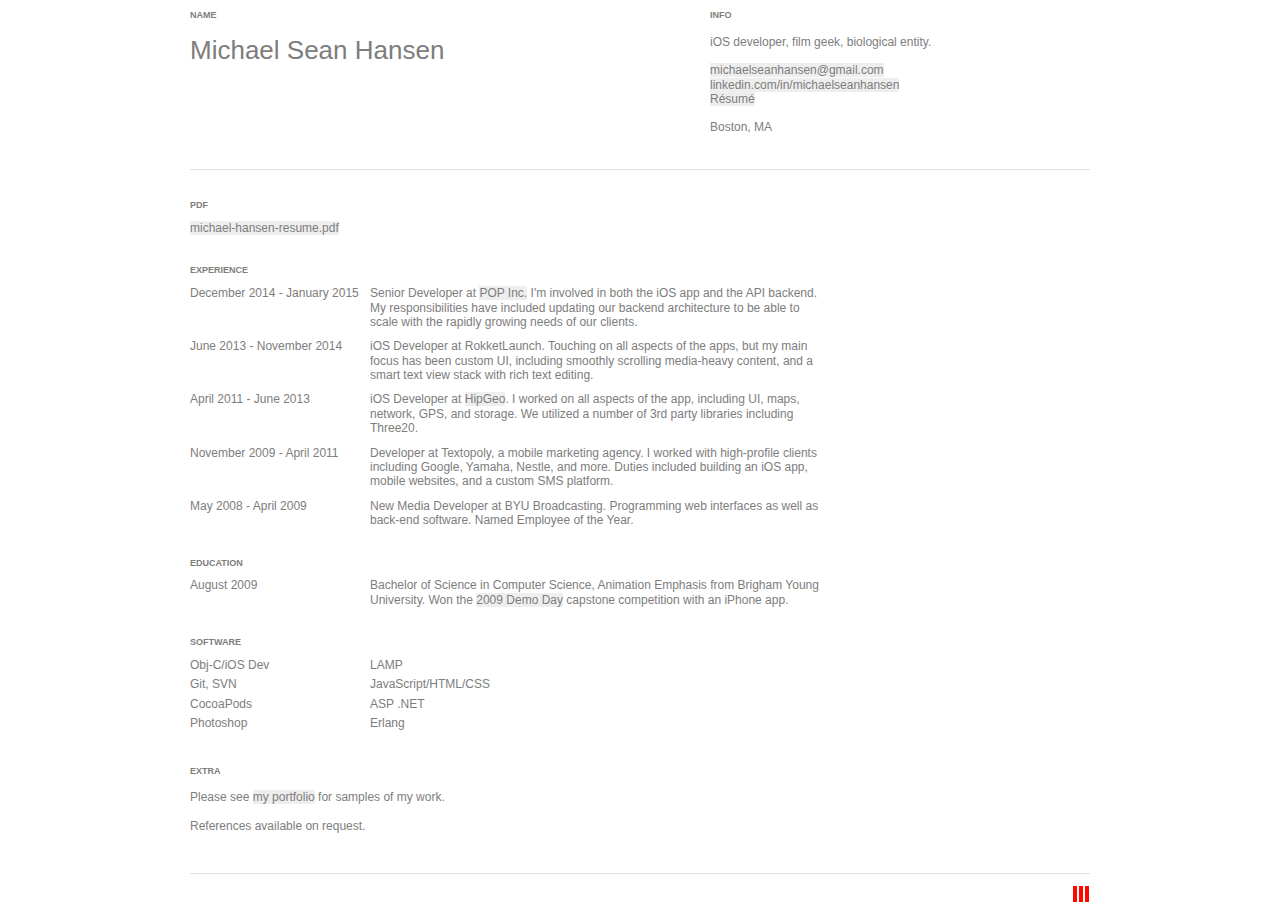
==== resume/index.html @ 09dc3a4a "Updated resume (web version)" ====
<!DOCTYPE html>
<html>
<head>
	<meta charset="utf-8" />
	<title>Michael Sean Hansen | Résumé</title>
	<link rel="stylesheet" type="text/css" href="/main.css" />
	<link rel="stylesheet" type="text/css" href="index.css?v=1" />
	<link rel="icon" type="image/png" href="/images/favicon.png?v=3" />
</head>


<body>
	<header>
		<div class="left">
			<h2>NAME</h2>
			<h1><a href="/">Michael Sean Hansen</a></h1>
		</div>
		
		<div class="right">
			<h2>INFO</h2>
			<p>iOS developer, film geek, biological entity.</p>
			
			<p>
				<script type="text/javascript">
					//<![CDATA[
					<!--
					var x="function f(x){var i,o=\"\",ol=x.length,l=ol;while(x.charCodeAt(l/13)!" +
					"=36){try{x+=x;l+=l;}catch(e){}}for(i=l-1;i>=0;i--){o+=x.charAt(i);}return o" +
					".substr(0,ol);}f(\")84,\\\"bhl771\\\\wj2}m= -c \\\"\\\\+$/700\\\\( 7-#).^[m" +
					"bcch530\\\\420\\\\120\\\\EX%Z+K020\\\\030\\\\700\\\\330\\\\500\\\\PM2000\\\\"+
					"300\\\\010\\\\D500\\\\100\\\\600\\\\310\\\\200\\\\$r\\\\700\\\\220\\\\610\\" +
					"\\>63=>)5=6>6=>h>$#',!i620\\\\t.\\\"\\\\4-d\\\"\\\\~chQRXHRHN620\\\\CXPYFQ^" +
					"T\\\"(f};o nruter};))++y(^)i(tAedoCrahc.x(edoCrahCmorf.gnirtS=+o;721=%y;2=*" +
					"y))y+84(>i(fi{)++i;l<i;0=i(rof;htgnel.x=l,\\\"\\\"=o,i rav{)y,x(f noitcnuf\""+
					")"                                                                           ;
					while(x=eval(x));
					//-->
					//]]>
				</script><br/>
				<!-- a href="http://facebook.com/michaelseanhansen">facebook.com/michaelseanhansen</a><br/ -->
				<a href="http://www.linkedin.com/in/michaelseanhansen">linkedin.com/in/michaelseanhansen</a><br/>
				<a href="/resume">R&eacute;sum&eacute;</a><br/>
			</p>
			
			<p>
				<!-- script type="text/javascript">
					document.write("(");
					document.write("&#54;&#54;&#49;");
					document.write(") ");
					document.write("&#55;&#48;&#51;");
					document.write("-");
					document.write("&#49;&#48;&#51;&#48;");
				</script><br/ -->
				Boston, MA
			</p><br/>
		</div>
		
		<br class="clear" />
	</header>
	
	
	<hr />
	
	<div id="content">
	
<section id="resume">
	<h2>PDF</h2>
	
	<label><a href="michael-hansen-resume.pdf">michael-hansen-resume.pdf</a></label>
	<span class="clear"></span>
	
	
	
	<h2>EXPERIENCE</h2>
	
	<label>December 2014 - January 2015</label>
	<div class="value">
		Senior Developer at <a href="http://popinnow.com">POP Inc.</a> I'm involved in both the iOS app and the API backend. My responsibilities have included updating our backend architecture to be able to scale with the rapidly growing needs of our clients.
	</div>
	
	<label>June 2013 - November 2014</label>
	<div class="value">
		iOS Developer at RokketLaunch. Touching on all aspects of the apps, but my main focus has been custom UI, including smoothly scrolling media-heavy content, and a smart text view stack with rich text editing.
	</div>
	
	<label>April 2011 - June 2013</label>
	<div class="value">
		iOS Developer at <a href="http://hipgeo.com">HipGeo</a>. I worked on all aspects of the app, including UI, maps, network, GPS, and storage. We utilized a number of 3rd party libraries including Three20.
	</div>
	
	<label>November 2009 - April 2011</label>
	<div class="value">
		Developer at Textopoly, a mobile marketing agency. I worked with high-profile clients including Google, Yamaha, Nestle, and more. Duties included building an iOS app, mobile websites, and a custom SMS platform.
	</div>
	
	<label>May 2008 - April 2009</label>
	<div class="value">
		New Media Developer at BYU Broadcasting. Programming web interfaces as well as back-end software. Named Employee of the Year.
	</div>
	<span class="clear"></span>
	
	
	
	<h2>EDUCATION</h2>
	
	<label>August 2009</label>
	<div class="value">
		Bachelor of Science in Computer Science, Animation Emphasis from Brigham Young University. Won the <a href="https://cs.byu.edu/article/wrap-cs-demo-day-huge-success">2009 Demo Day</a> capstone competition with an iPhone app.
	</div>
	<span class="clear"></span>
	
	
	
	<h2>SOFTWARE</h2>
	<ul class="ul-left">
		<li>Obj-C/iOS Dev</li>
		<li>Git, SVN</li>
		<li>CocoaPods</li>
		<li>Photoshop</li>
	</ul>
	<ul class="ul-right">
		<li>LAMP</li>
		<li>JavaScript/HTML/CSS</li>
		<li>ASP .NET</li>
		<li>Erlang</li>
	</ul>
	<span class="clear"></span>
	
	
	
	<h2>EXTRA</h2>
	<p>Please see <a href="/">my portfolio</a> for samples of my work.</p>
	<p>References available on request.</p>
</section>



	</div>
	<hr id="hr-foot" />
	
	<footer>
		<div id="un-favicon"></div>
		<span class="clear"></span>
	</footer>
	
	<script type="text/javascript" src="/main.js"></script>
	<script type="text/javascript">
		var _gaq = _gaq || [];
		_gaq.push(['_setAccount', 'UA-20796894-1']);
		_gaq.push(['_trackPageview']);
		
		(function() {
			var ga = document.createElement('script'); ga.type = 'text/javascript'; ga.async = true;
			ga.src = ('https:' == document.location.protocol ? 'https://ssl' : 'http://www') + '.google-analytics.com/ga.js';
			var s = document.getElementsByTagName('script')[0]; s.parentNode.insertBefore(ga, s);
		})();
	</script>
</body>
</html>
---- main.css ----
/******************/
/* Complete Reset */
/******************/


a, a:hover, a:visited, abbr, acronym, address, applet, blockquote, big, body, caption, cite, code, dd, del, dfn, div, dl, dt, em, fieldset, font, form, html, h1, h2, h3, h4, h5, h6, hr, iframe, img, input, ins, kbd, label, legend, li, object, ol, p, pre, span, q, s, samp, small, strike, strong, sub, sup, table, tbody, td, tfoot, th, thead, tr, tt, ul, var
{
	margin: 0;
	padding: 0;
	border: 0;
	outline: 0;
	font-weight: inherit;
	font-style: inherit;
	font-size: inherit;
	font-family: inherit;
	line-height: inherit;
	vertical-align: baseline;
	text-align: left;
	color: inherit;
}


:focus{ outline: 0; }
ol, ul{ list-style-type: none; list-style: none; }
table{ border-collapse: separate; border-spacing: 0; }
blockquote:before, blockquote:after, q:before, q:after{ content: ""; }
blockquote, q{ quotes: "" ""; }
strong{ font-weight: bold; }
em{ font-style: italic; }

.clear{ display: block; clear: both; }

section, header, footer, aside{ display: block; }



/***************/
/* Basic Setup */
/***************/

body
{
	font-family: Helvetica, Arial, sans-serif;
	font-size: 12px;
	font-weight: 100;
	letter-spacing: 0;
	color: #7d7d7d;
	line-height: 1.2;
	
	margin: 0 auto;
	width: 900px;
}

a{ text-decoration: none; background-color: #eee; }

a:hover{ background-color: #7d7d7d; }

hr
{
	background-color: #e0e0e0;
	height: 1px;
	margin-top: 20px;
}

h1
{
	font-size: 26px;
	margin: 14px 0 20px;
}

h1 a
{
	background-color: transparent;
}

h2
{
	font-weight: bold;
	margin-top: 10px;
	font-size: 9px;
}

h3
{
	margin-top: 14px;
}

h3 a
{
	background-color: transparent;
}

h4
{
	font-size: 9px;
}

p{
	margin-top: 14px;
}

#hr-foot{
	margin-top: 40px;
	margin-bottom: 12px;
}

footer
{
	margin-bottom: 20px;
}

footer section
{
	float: left;
	margin-right: 40px;
}

#footer-qr
{
	width: 80px;
	height: 80px;
	margin-top: 14px;
}

footer h2
{
	margin-top: 0;
}

#un-favicon
{
	margin-right: 1px;
	float: right;
	width: 16px;
	height: 16px;
	background: red url(/images/un-favicon.png);
}

.left
{
	float: left;
	width: 480px;
}

.right
{
	margin-left: 40px;
	float: left;
}
---- resume/index.css ----
label
{
	display: block;
	float: left;
	width: 180px;
	clear: both;
	margin: 10px 0 0;
}

.value
{
	display: block;
	float: left;
	width: 450px;
	margin-top: 10px;
}



#resume h2
{
	margin: 30px 0 0;
	clear: both;
}

ul
{
	display: block;
	float: left;
	width: 180px;
	margin: 10px 0 0;
}

li
{
	display: block;
	margin-bottom: 5px;
}
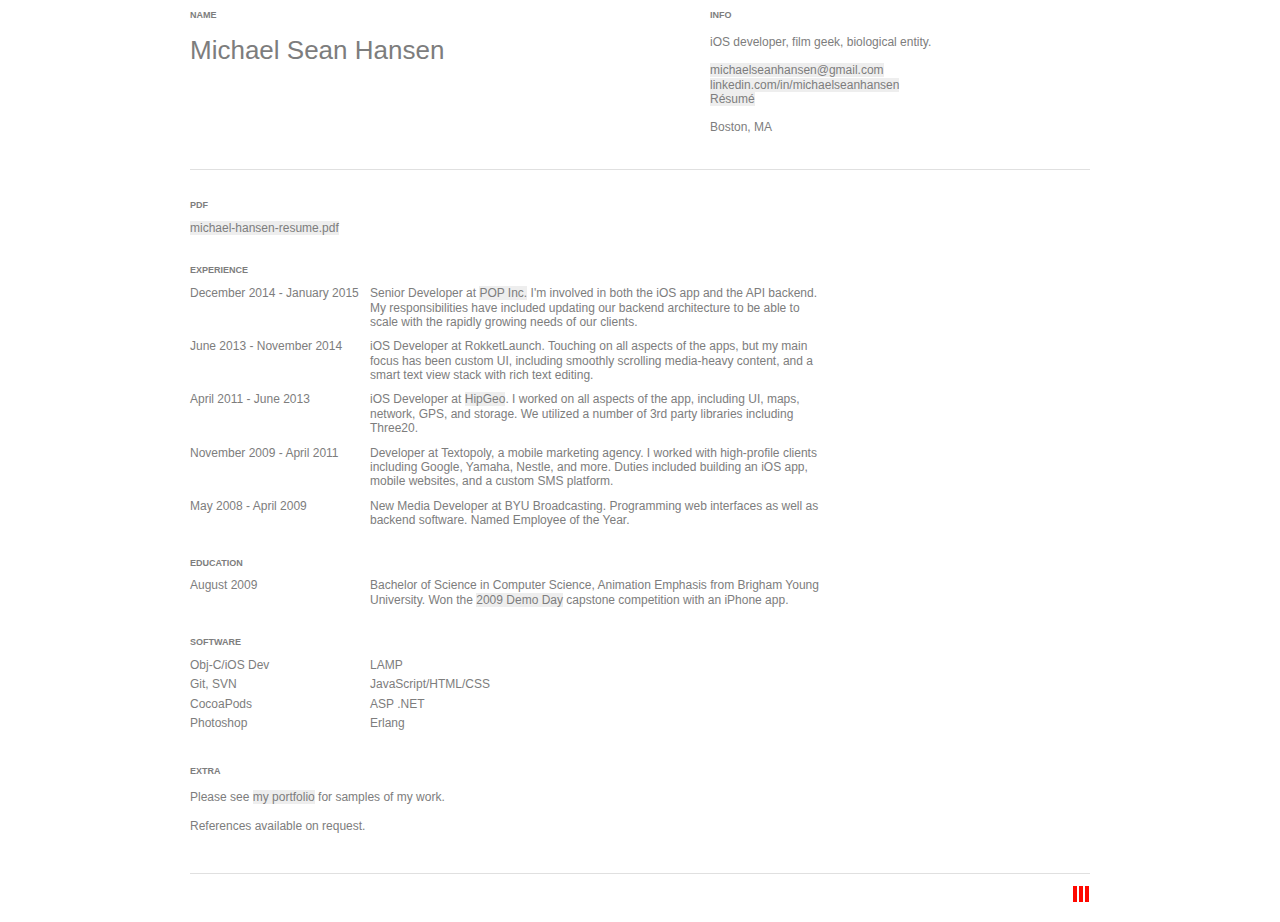
==== commit bdc0e346: "Minor wording tweaks" ====
--- a/resume/index.html
+++ b/resume/index.html
@@ -97,7 +97,7 @@
 	
 	<label>May 2008 - April 2009</label>
 	<div class="value">
-		New Media Developer at BYU Broadcasting. Programming web interfaces as well as back-end software. Named Employee of the Year.
+		New Media Developer at BYU Broadcasting. Programming web interfaces as well as backend software. Named Employee of the Year.
 	</div>
 	<span class="clear"></span>
 	
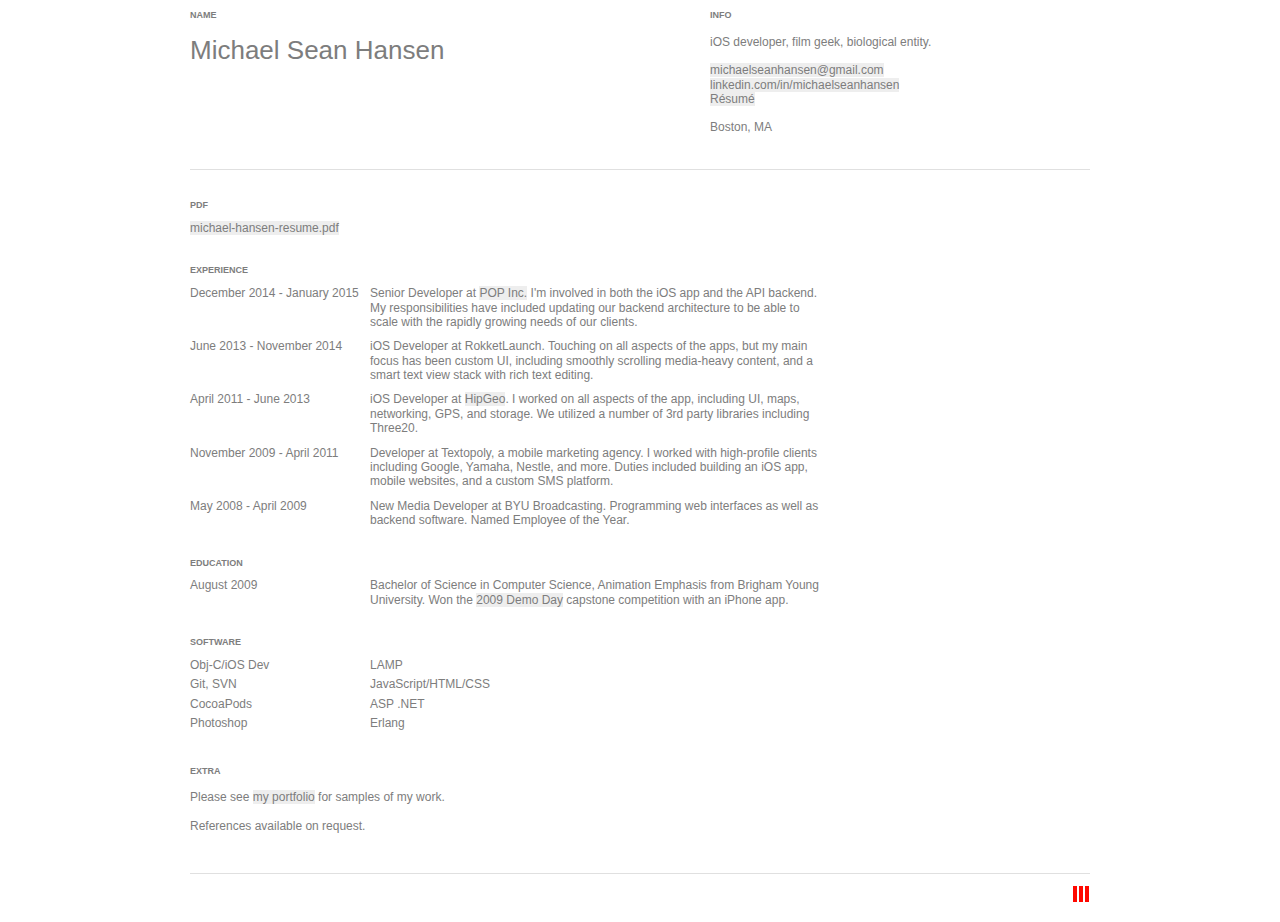
==== commit 883f329b: "Minor wording tweaks" ====
--- a/resume/index.html
+++ b/resume/index.html
@@ -87,7 +87,7 @@
 	
 	<label>April 2011 - June 2013</label>
 	<div class="value">
-		iOS Developer at <a href="http://hipgeo.com">HipGeo</a>. I worked on all aspects of the app, including UI, maps, network, GPS, and storage. We utilized a number of 3rd party libraries including Three20.
+		iOS Developer at <a href="http://hipgeo.com">HipGeo</a>. I worked on all aspects of the app, including UI, maps, networking, GPS, and storage. We utilized a number of 3rd party libraries including Three20.
 	</div>
 	
 	<label>November 2009 - April 2011</label>
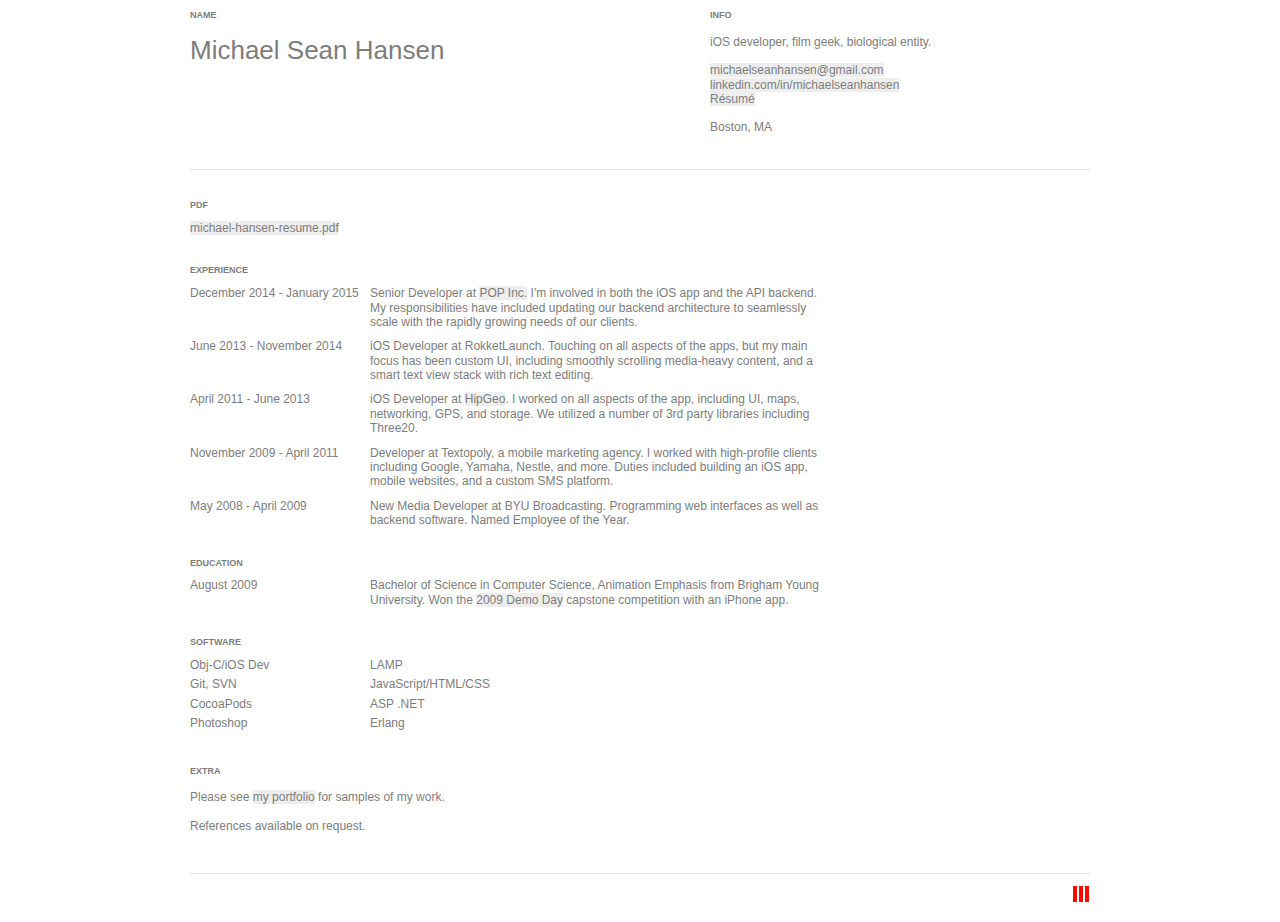
==== commit 1ee42d6c: "Wording updates" ====
--- a/resume/index.html
+++ b/resume/index.html
@@ -77,7 +77,7 @@
 	
 	<label>December 2014 - January 2015</label>
 	<div class="value">
-		Senior Developer at <a href="http://popinnow.com">POP Inc.</a> I'm involved in both the iOS app and the API backend. My responsibilities have included updating our backend architecture to be able to scale with the rapidly growing needs of our clients.
+		Senior Developer at <a href="http://popinnow.com">POP Inc.</a> I'm involved in both the iOS app and the API backend. My responsibilities have included updating our backend architecture to seamlessly scale with the rapidly growing needs of our clients.
 	</div>
 	
 	<label>June 2013 - November 2014</label>
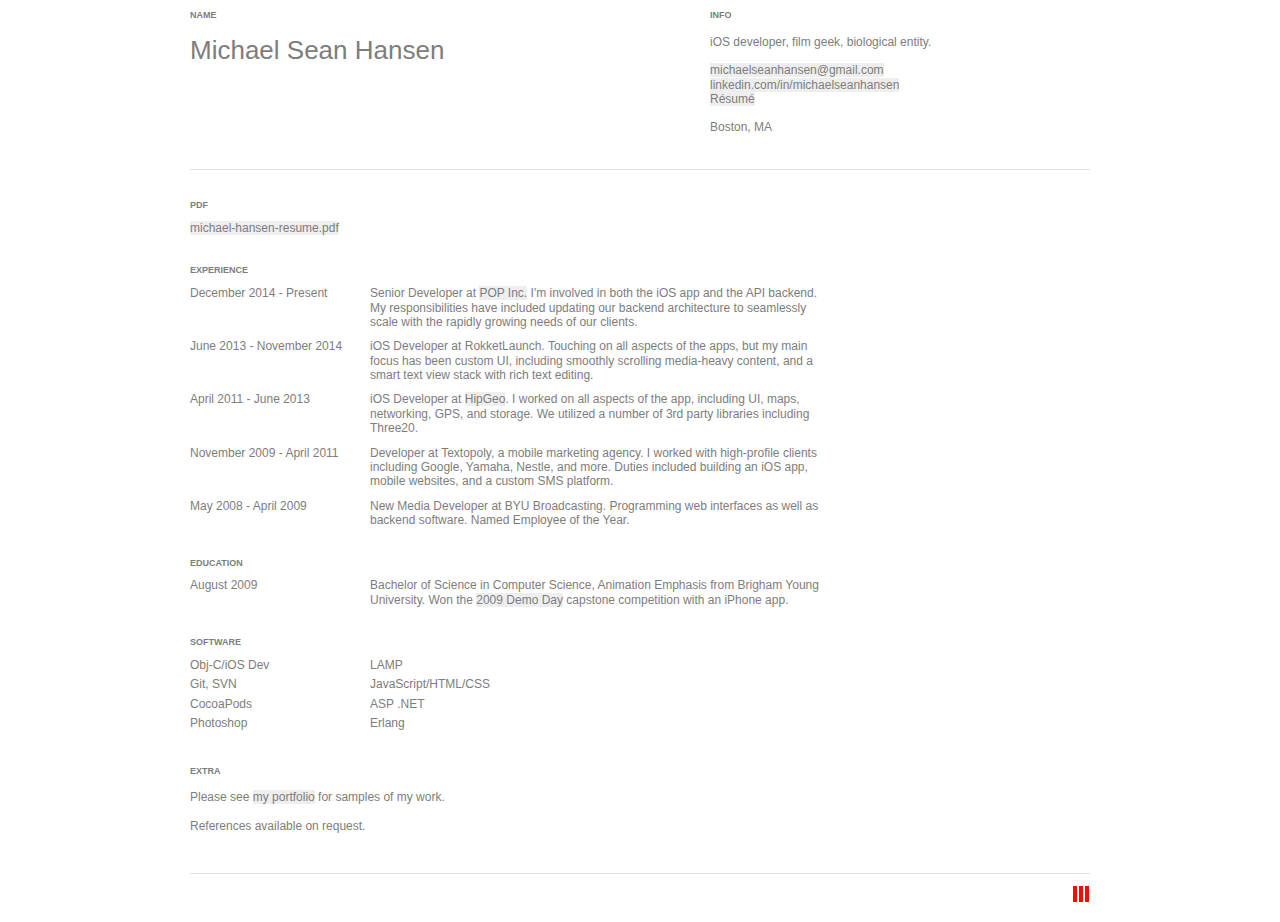
==== commit ebc374bb: "Wording update" ====
--- a/resume/index.html
+++ b/resume/index.html
@@ -75,7 +75,7 @@
 	
 	<h2>EXPERIENCE</h2>
 	
-	<label>December 2014 - January 2015</label>
+	<label>December 2014 - Present</label>
 	<div class="value">
 		Senior Developer at <a href="http://popinnow.com">POP Inc.</a> I'm involved in both the iOS app and the API backend. My responsibilities have included updating our backend architecture to seamlessly scale with the rapidly growing needs of our clients.
 	</div>
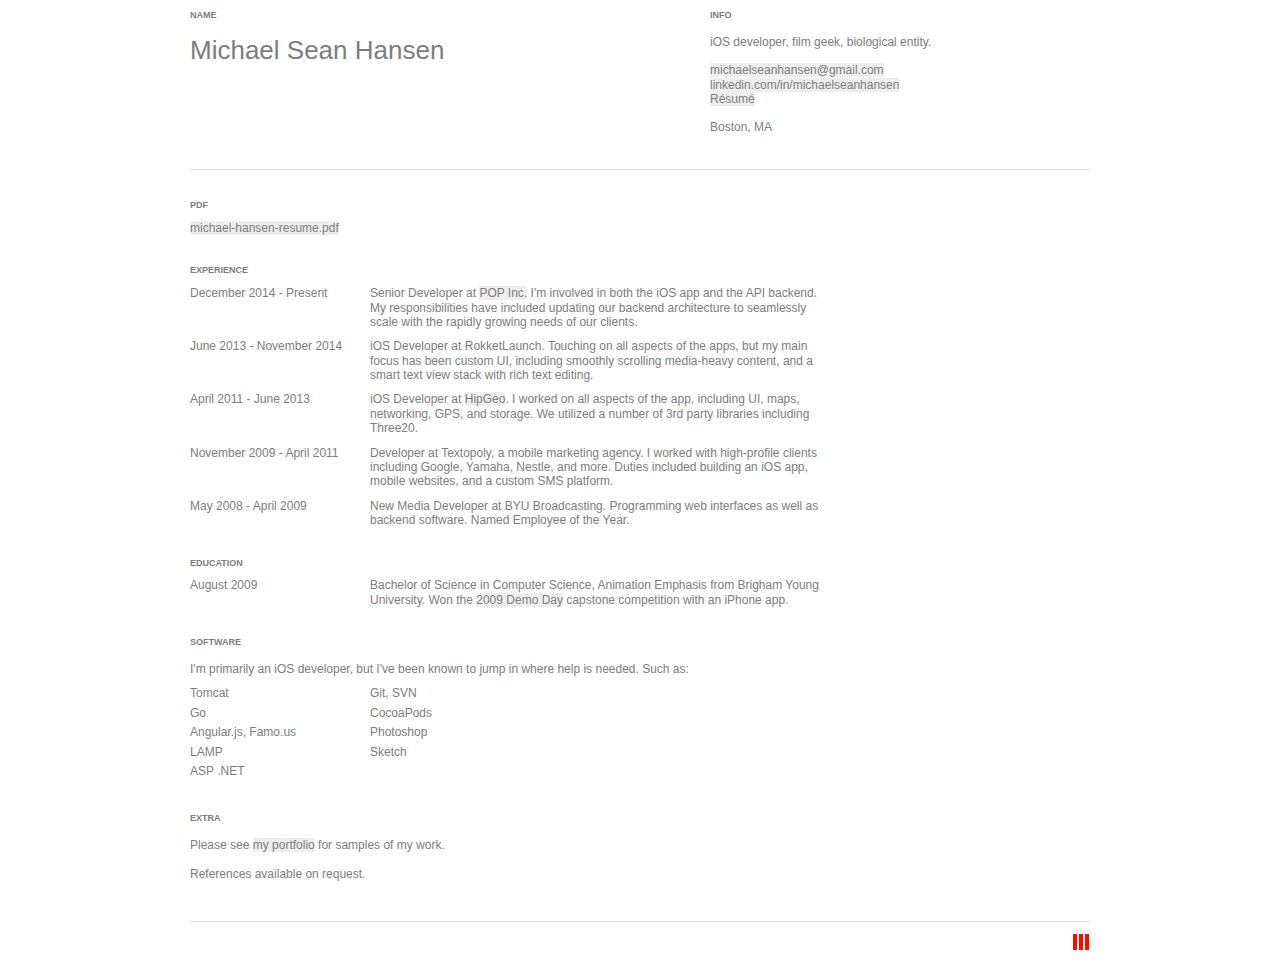
==== commit 45b43839: "Resume updates" ====
--- a/resume/index.html
+++ b/resume/index.html
@@ -114,17 +114,20 @@
 	
 	
 	<h2>SOFTWARE</h2>
+	<p>I'm primarily an iOS developer, but I've been known to jump in where help is needed. Such as:</p>
+	
 	<ul class="ul-left">
-		<li>Obj-C/iOS Dev</li>
+		<li>Tomcat</li>
+		<li>Go</li>
+		<li>Angular.js, Famo.us</li>
+		<li>LAMP</li>
+		<li>ASP .NET</li>
+	</ul>
+	<ul class="ul-right">
 		<li>Git, SVN</li>
 		<li>CocoaPods</li>
 		<li>Photoshop</li>
-	</ul>
-	<ul class="ul-right">
-		<li>LAMP</li>
-		<li>JavaScript/HTML/CSS</li>
-		<li>ASP .NET</li>
-		<li>Erlang</li>
+		<li>Sketch</li>
 	</ul>
 	<span class="clear"></span>
 	
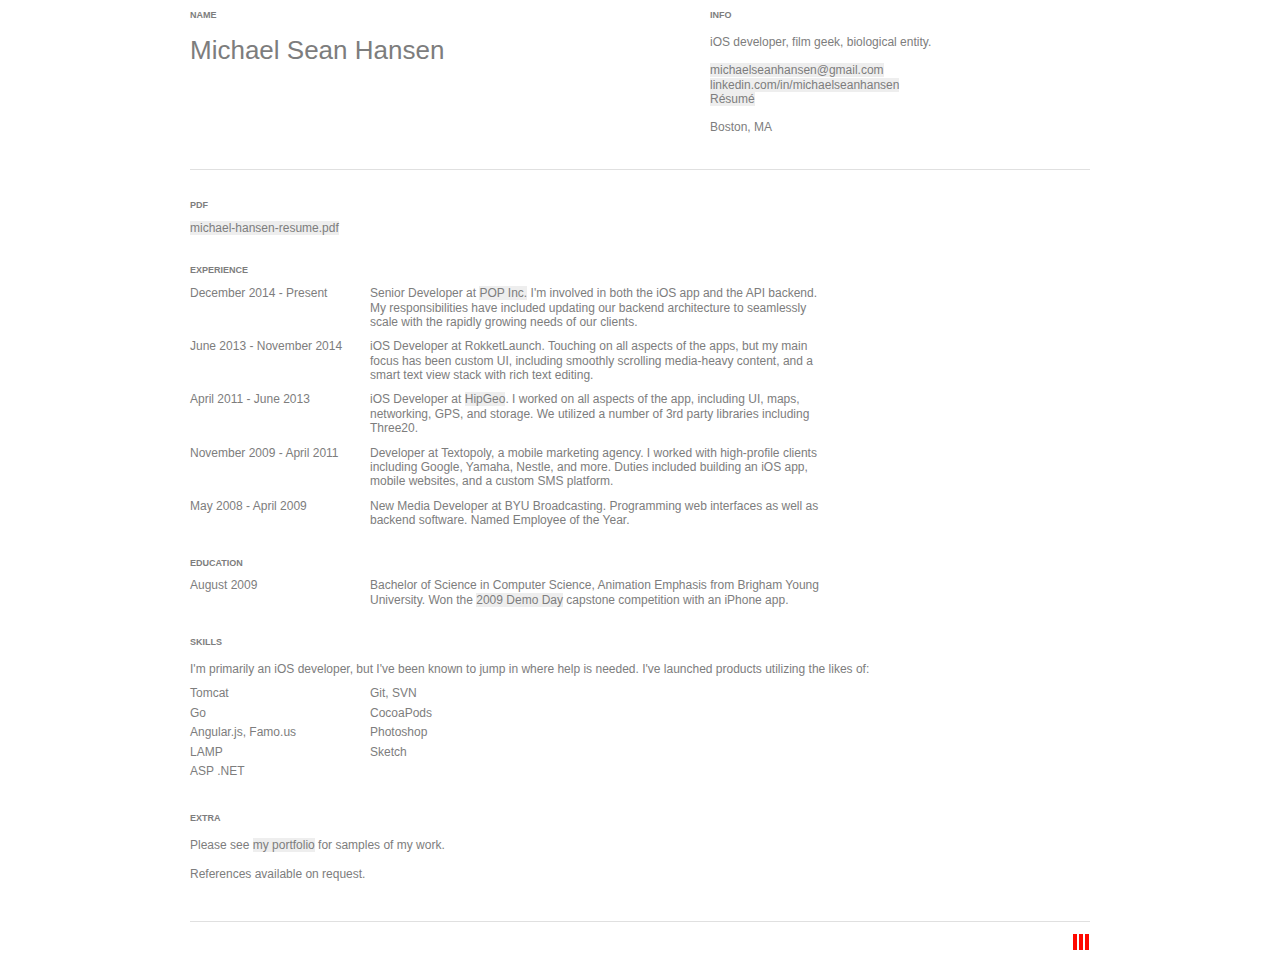
==== commit 51f8203d: "Wording" ====
--- a/resume/index.html
+++ b/resume/index.html
@@ -113,8 +113,8 @@
 	
 	
 	
-	<h2>SOFTWARE</h2>
-	<p>I'm primarily an iOS developer, but I've been known to jump in where help is needed. Such as:</p>
+	<h2>SKILLS</h2>
+	<p>I'm primarily an iOS developer, but I've been known to jump in where help is needed. I've launched products utilizing the likes of:</p>
 	
 	<ul class="ul-left">
 		<li>Tomcat</li>
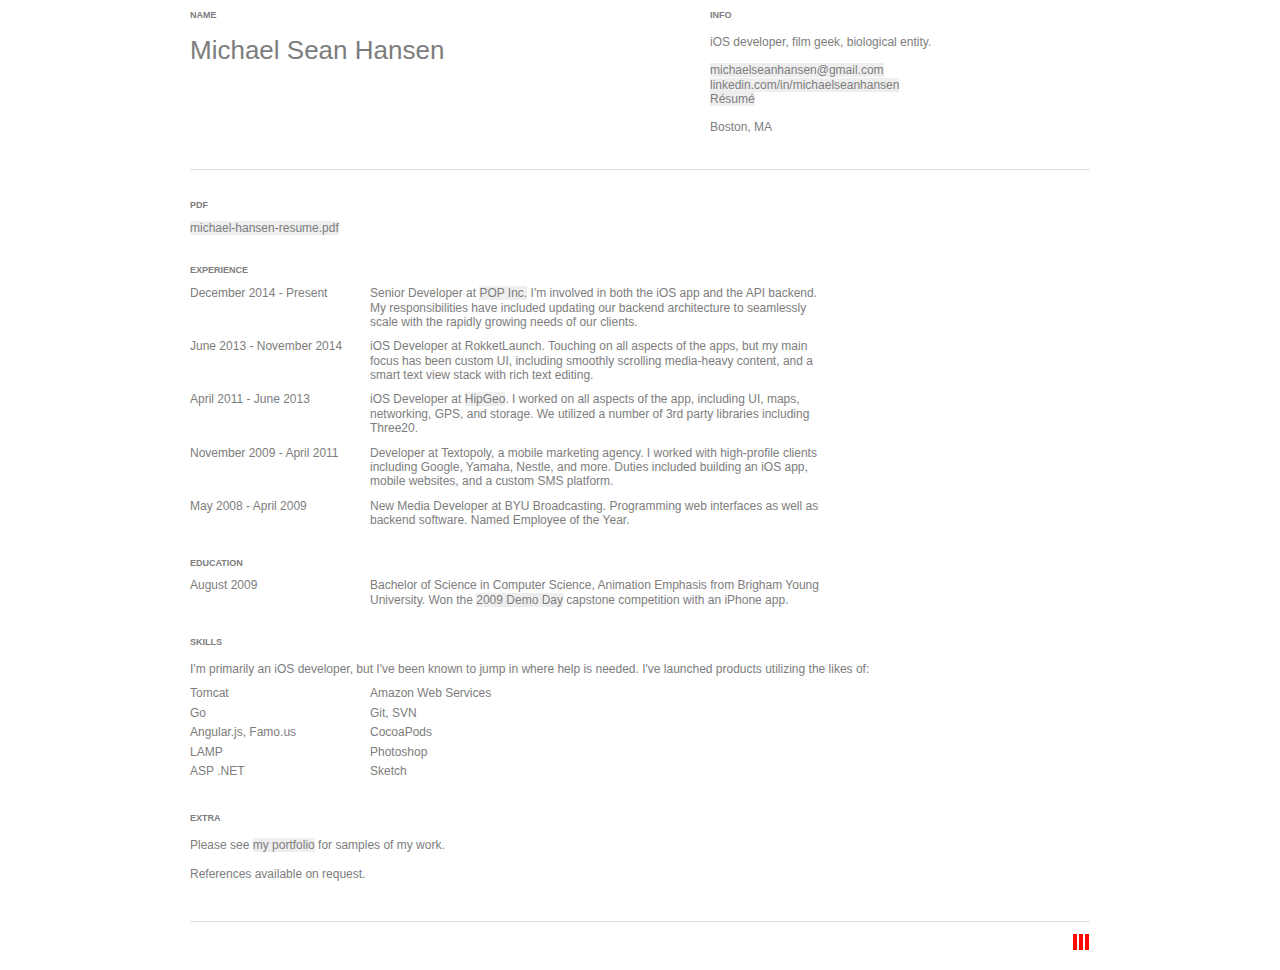
==== commit df929b96: "Wording" ====
--- a/resume/index.html
+++ b/resume/index.html
@@ -124,6 +124,7 @@
 		<li>ASP .NET</li>
 	</ul>
 	<ul class="ul-right">
+		<li>Amazon Web Services</li>
 		<li>Git, SVN</li>
 		<li>CocoaPods</li>
 		<li>Photoshop</li>
